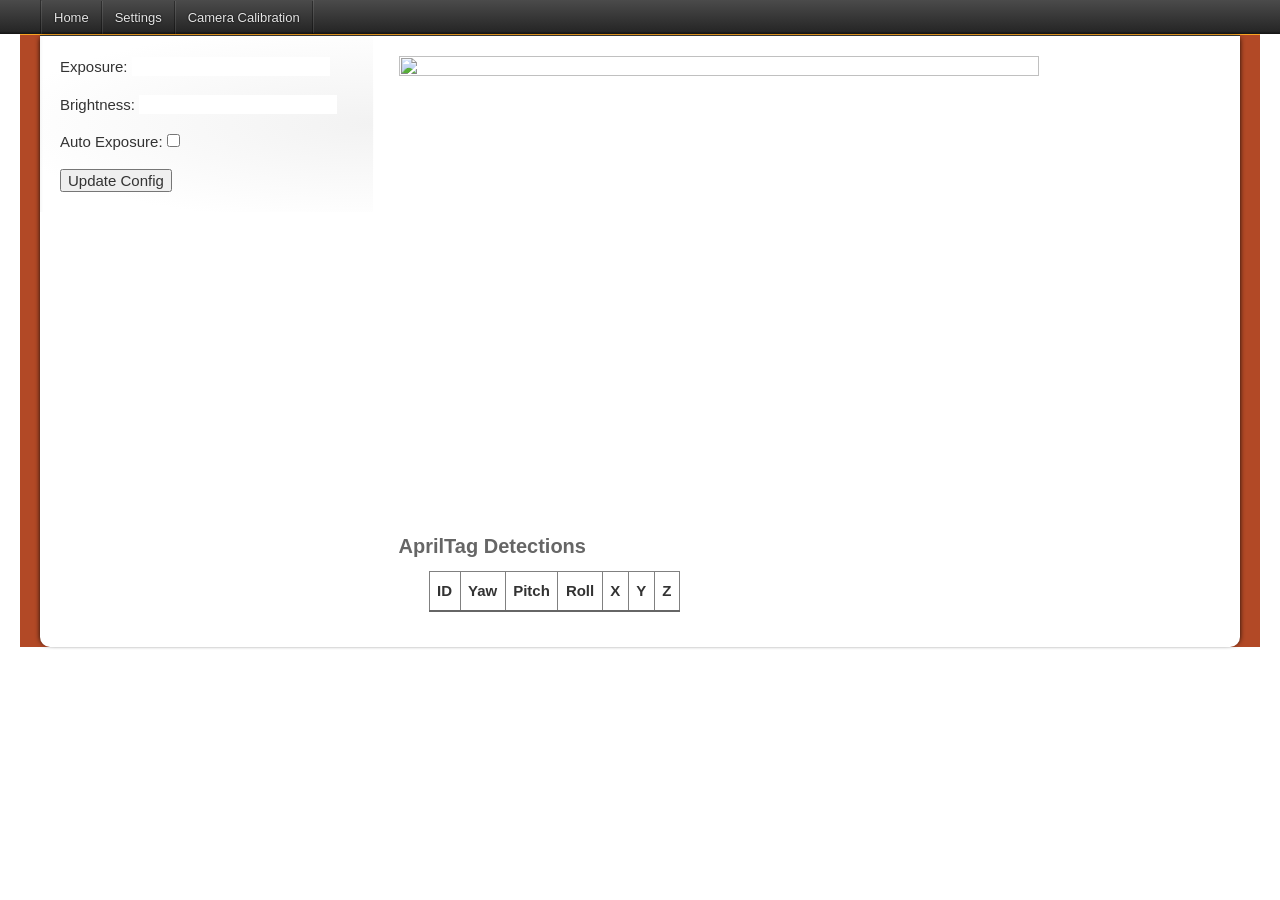
==== webui/index.html @ cf1bc8a0 "initial commit" ====
<!DOCTYPE html>
<html lang="en">

<head>
    <meta charset="UTF-8">
    <meta name="viewport" content="width=device-width, initial-scale=1.0">
    <title>Document</title>
    <script src="js/jquery.js"></script>
    <script src="js/jquery-ui.js"></script>
    <link href="css/jquery-ui.css" rel="stylesheet">
    <link href="css/base.css" rel="stylesheet">
</head>

<body
    class="api jquery-ui wp-singular post-template-default single single-post postid-136 single-format-standard wp-theme-jquery wp-child-theme-apijqueryuicom single-author singular">
    <header>
        <section id="global-nav">
            <nav>
                <div class="constrain">
                    <ul>
                        <li class="project"><a href="/">Home</a></li>
                        <li class="project"><a href="settings.html">Settings</a></li>
                        <li class="project"><a href="cameracalibration.html">Camera Calibration</a></li>
                    </ul>
                </div>
            </nav>
        </section>
    </header>
    <div id="container" class="constrain">
        <div id="content-wrapper" class="clearfix row">
            <div class="content-right twelve columns">
                <div id="content">
                    <img src="" id="mjpegStream" width="640" height="480">
                    <h3>AprilTag Detections</h3>
                    <table id="detectionsTable" border="1">
                        <thead>
                            <tr>
                                <th>ID</th>
                                <th>Yaw</th> <!-- ypr -->
                                <th>Pitch</th>
                                <th>Roll</th>
                                <th>X</th>
                                <th>Y</th>
                                <th>Z</th>
                            </tr>
                        </thead>
                        <tbody></tbody>
                    </table>
                </div>
                <div id="sidebar" class="widget-area">
                    <aside class="widget">
                        <p>
                            <label for="exposure-amount">Exposure:</label>
                            <input type="text" id="exposure-amount" readonly=""
                                style="border:0; color:#f6931f; font-weight:bold;">
                        </p>

                        <div id="exposure"></div>
                    </aside>

                    <aside class="widget">
                        <p>
                            <label for="brightness-amount">Brightness:</label>
                            <input type="text" id="brightness-amount" readonly=""
                                style="border:0; color:#f6931f; font-weight:bold;">
                        </p>

                        <div id="brightness"></div>
                    </aside>

                    <aside class="widget">
                        <p>
                            <label for="autoexposure">Auto Exposure:</label>
                            <input type="checkbox" id="autoexposure">
                        </p>
                    </aside>

                    <aside class="widget">
                        <button id="updateConfigButton" onclick="updateConfigFromSliders()">Update Config</button>
                    </aside>
                </div>
            </div>
        </div>
    </div>
    <script>
        $(function () {
            $("#exposure").slider({
                range: "min",
                value: 25,
                min: -100,
                max: 100,
                slide: function (event, ui) {
                    $("#exposure-amount").val("" + ui.value);
                }
            });
            $("#exposure-amount").val("" + $("#exposure").slider("value"));
        });

        $(function () {
            $("#brightness").slider({
                range: "min",
                value: 50,
                min: -64,
                max: 64,
                slide: function (event, ui) {
                    $("#brightness-amount").val("" + ui.value);
                }
            });
            $("#brightness-amount").val("" + $("#brightness").slider("value"));
        });

        // autoexposure checkbox, on for autoexposure, off for manual exposure
        $(function () {
            $("#autoexposure").change(function () {
                const isChecked = $(this).is(":checked");
                updateConfigKey('camera_autoexposure', isChecked ? 3.0 : 0.0);
                queueCameraSettingsRefresh();
            });
        });
    

        async function fetchPoses() {
            try {
                const response = await fetch('/api/estimatedpose');
                const data = await response.json();
                console.log(data);
                return data.poses;
            } catch (error) {
                console.error('Error fetching estimated poses:', error);
                return null;
            }
        }

        function updateDetectionsTable(poses) {
            const tbody = document.getElementById('detectionsTable').getElementsByTagName('tbody')[0];
            tbody.innerHTML = ''; // Clear existing rows
            if (poses.length > 0) {
                poses.forEach(pose => {
                    const row = tbody.insertRow();
                    row.insertCell().textContent = pose.id;
                    const eulerAngles = rotationMatrixToEulerAngles(pose.rotation);
                    row.insertCell().textContent = eulerAngles[0].toFixed(2);
                    row.insertCell().textContent = eulerAngles[1].toFixed(2);
                    row.insertCell().textContent = eulerAngles[2].toFixed(2);
                    const translations = pose.translation;
                    row.insertCell().textContent = translations[0].toFixed(2);
                    row.insertCell().textContent = translations[1].toFixed(2);
                    row.insertCell().textContent = translations[2].toFixed(2);
                });
            }
        }

        function rotationMatrixToEulerAngles(R) {
            const sy = Math.sqrt(R[0][0] * R[0][0] + R[1][0] * R[1][0]);
            let x, y, z;
            if (sy < 1e-6) { // singular
                x = Math.atan2(-R[1][2], R[1][1]);
                y = Math.atan2(-R[2][0], sy);
                z = 0;
            } else {
                x = Math.atan2(R[2][1], R[2][2]);
                y = Math.atan2(-R[2][0], sy);
                z = Math.atan2(R[1][0], R[0][0]);
            }
            return [x, y, z];
        }

        async function fetchStreamPort() {
            try {
                const response = await fetch('/streamport');
                const data = await response.json();
                console.log(data.port);
                return data.port;
            } catch (error) {
                console.error('Error fetching stream port:', error);
                return null;
            }
        }
        async function startStream() {
            const port = await fetchStreamPort();
            if (port) {
                document.getElementById('mjpegStream').src = '//' + window.location.hostname + ':' + port + '/';
            } else {
                console.error('Failed to fetch stream port.');
            }

            try {
                await fetch('/stream');
            } catch (error) {
                console.error('Error starting stream:', error);
            }
        }

        async function getConfigKey(key) {
            try {
                const response = await fetch('/getconfig');
                const data = await response.json();
                console.log(data);
                return data[key];
            } catch (error) {
                console.error('Error fetching config:', error);
                return null;
            }
        }

        function populateSliders() {
            getConfigKey('camera_exposure').then(value => {
                if (value !== null) {
                    $("#exposure").slider("value", value);
                    $("#exposure-amount").val("" + value);
                }
            });

            getConfigKey('camera_brightness').then(value => {
                if (value !== null) {
                    $("#brightness").slider("value", value * 100); // Assuming brightness is 0.0-1.0
                    $("#brightness-amount").val("" + (value * 100));
                }
            });

            getConfigKey('camera_autoexposure').then(value => {
                if (value !== null) {
                    // 3 is auto, 0 is manual. those are the only values that it could be
                    const isAuto = (value === 0.0);
                    $("#autoexposure").prop("checked", isAuto);
                }
            });
        }

        async function updateConfigKey(key, value) {
            try {
                const response = await fetch('/api/config', {
                    method: 'POST',
                    headers: {
                        'Content-Type': 'application/json'
                    },
                    // Computed property name [key] fixes the issue
                    body: JSON.stringify({ [key]: value })
                });
                if (!response.ok) {
                    console.error('Failed to update config key:', key);
                }
            } catch (error) {
                console.error('Error updating config key:', error);
            }
        }


        async function queueCameraSettingsRefresh() {
            try {
                const response = await fetch('/queuecamerasettingsrefresh');
                if (!response.ok) {
                    console.error('Failed to queue camera settings refresh.');
                }
            } catch (error) {
                console.error('Error queuing camera settings refresh:', error);
            }
        }

        function updateConfigFromSliders() {
            const exposureValue = $("#exposure").slider("value");
            const brightnessValue = $("#brightness").slider("value");
            const autoexposureValue = $("#autoexposure").is(":checked") ? 3.0 : 0.0; // 3.0 for auto, 0.0 for manual

            updateConfigKey('camera_exposure', exposureValue);
            updateConfigKey('camera_brightness', brightnessValue);
            updateConfigKey('camera_autoexposure', autoexposureValue);

            // Queue camera settings refresh
            queueCameraSettingsRefresh();
        }

        startStream();
        populateSliders();

        // update the table every second
        setInterval(async () => {
            const poses = await fetchPoses();
            updateDetectionsTable(poses);
        }, 1000);
    </script>
</body>

</html>
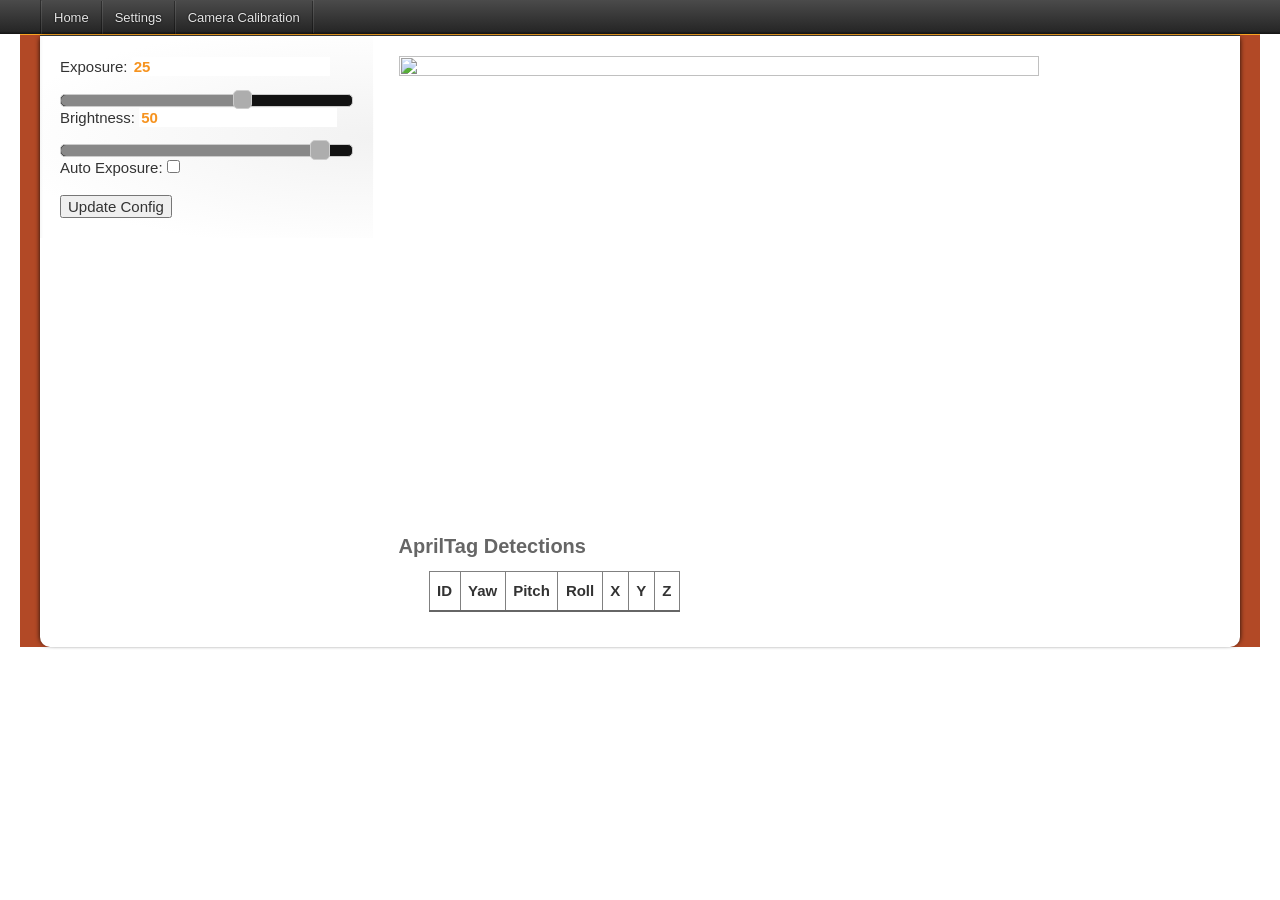
==== commit 7e6a2b1f: "charuco calibration works" ====
--- a/webui/index.html
+++ b/webui/index.html
@@ -1,284 +1,284 @@
-<!DOCTYPE html>
-<html lang="en">
-
-<head>
-    <meta charset="UTF-8">
-    <meta name="viewport" content="width=device-width, initial-scale=1.0">
-    <title>Document</title>
-    <script src="js/jquery.js"></script>
-    <script src="js/jquery-ui.js"></script>
-    <link href="css/jquery-ui.css" rel="stylesheet">
-    <link href="css/base.css" rel="stylesheet">
-</head>
-
-<body
-    class="api jquery-ui wp-singular post-template-default single single-post postid-136 single-format-standard wp-theme-jquery wp-child-theme-apijqueryuicom single-author singular">
-    <header>
-        <section id="global-nav">
-            <nav>
-                <div class="constrain">
-                    <ul>
-                        <li class="project"><a href="/">Home</a></li>
-                        <li class="project"><a href="settings.html">Settings</a></li>
-                        <li class="project"><a href="cameracalibration.html">Camera Calibration</a></li>
-                    </ul>
-                </div>
-            </nav>
-        </section>
-    </header>
-    <div id="container" class="constrain">
-        <div id="content-wrapper" class="clearfix row">
-            <div class="content-right twelve columns">
-                <div id="content">
-                    <img src="" id="mjpegStream" width="640" height="480">
-                    <h3>AprilTag Detections</h3>
-                    <table id="detectionsTable" border="1">
-                        <thead>
-                            <tr>
-                                <th>ID</th>
-                                <th>Yaw</th> <!-- ypr -->
-                                <th>Pitch</th>
-                                <th>Roll</th>
-                                <th>X</th>
-                                <th>Y</th>
-                                <th>Z</th>
-                            </tr>
-                        </thead>
-                        <tbody></tbody>
-                    </table>
-                </div>
-                <div id="sidebar" class="widget-area">
-                    <aside class="widget">
-                        <p>
-                            <label for="exposure-amount">Exposure:</label>
-                            <input type="text" id="exposure-amount" readonly=""
-                                style="border:0; color:#f6931f; font-weight:bold;">
-                        </p>
-
-                        <div id="exposure"></div>
-                    </aside>
-
-                    <aside class="widget">
-                        <p>
-                            <label for="brightness-amount">Brightness:</label>
-                            <input type="text" id="brightness-amount" readonly=""
-                                style="border:0; color:#f6931f; font-weight:bold;">
-                        </p>
-
-                        <div id="brightness"></div>
-                    </aside>
-
-                    <aside class="widget">
-                        <p>
-                            <label for="autoexposure">Auto Exposure:</label>
-                            <input type="checkbox" id="autoexposure">
-                        </p>
-                    </aside>
-
-                    <aside class="widget">
-                        <button id="updateConfigButton" onclick="updateConfigFromSliders()">Update Config</button>
-                    </aside>
-                </div>
-            </div>
-        </div>
-    </div>
-    <script>
-        $(function () {
-            $("#exposure").slider({
-                range: "min",
-                value: 25,
-                min: -100,
-                max: 100,
-                slide: function (event, ui) {
-                    $("#exposure-amount").val("" + ui.value);
-                }
-            });
-            $("#exposure-amount").val("" + $("#exposure").slider("value"));
-        });
-
-        $(function () {
-            $("#brightness").slider({
-                range: "min",
-                value: 50,
-                min: -64,
-                max: 64,
-                slide: function (event, ui) {
-                    $("#brightness-amount").val("" + ui.value);
-                }
-            });
-            $("#brightness-amount").val("" + $("#brightness").slider("value"));
-        });
-
-        // autoexposure checkbox, on for autoexposure, off for manual exposure
-        $(function () {
-            $("#autoexposure").change(function () {
-                const isChecked = $(this).is(":checked");
-                updateConfigKey('camera_autoexposure', isChecked ? 3.0 : 0.0);
-                queueCameraSettingsRefresh();
-            });
-        });
-    
-
-        async function fetchPoses() {
-            try {
-                const response = await fetch('/api/estimatedpose');
-                const data = await response.json();
-                console.log(data);
-                return data.poses;
-            } catch (error) {
-                console.error('Error fetching estimated poses:', error);
-                return null;
-            }
-        }
-
-        function updateDetectionsTable(poses) {
-            const tbody = document.getElementById('detectionsTable').getElementsByTagName('tbody')[0];
-            tbody.innerHTML = ''; // Clear existing rows
-            if (poses.length > 0) {
-                poses.forEach(pose => {
-                    const row = tbody.insertRow();
-                    row.insertCell().textContent = pose.id;
-                    const eulerAngles = rotationMatrixToEulerAngles(pose.rotation);
-                    row.insertCell().textContent = eulerAngles[0].toFixed(2);
-                    row.insertCell().textContent = eulerAngles[1].toFixed(2);
-                    row.insertCell().textContent = eulerAngles[2].toFixed(2);
-                    const translations = pose.translation;
-                    row.insertCell().textContent = translations[0].toFixed(2);
-                    row.insertCell().textContent = translations[1].toFixed(2);
-                    row.insertCell().textContent = translations[2].toFixed(2);
-                });
-            }
-        }
-
-        function rotationMatrixToEulerAngles(R) {
-            const sy = Math.sqrt(R[0][0] * R[0][0] + R[1][0] * R[1][0]);
-            let x, y, z;
-            if (sy < 1e-6) { // singular
-                x = Math.atan2(-R[1][2], R[1][1]);
-                y = Math.atan2(-R[2][0], sy);
-                z = 0;
-            } else {
-                x = Math.atan2(R[2][1], R[2][2]);
-                y = Math.atan2(-R[2][0], sy);
-                z = Math.atan2(R[1][0], R[0][0]);
-            }
-            return [x, y, z];
-        }
-
-        async function fetchStreamPort() {
-            try {
-                const response = await fetch('/streamport');
-                const data = await response.json();
-                console.log(data.port);
-                return data.port;
-            } catch (error) {
-                console.error('Error fetching stream port:', error);
-                return null;
-            }
-        }
-        async function startStream() {
-            const port = await fetchStreamPort();
-            if (port) {
-                document.getElementById('mjpegStream').src = '//' + window.location.hostname + ':' + port + '/';
-            } else {
-                console.error('Failed to fetch stream port.');
-            }
-
-            try {
-                await fetch('/stream');
-            } catch (error) {
-                console.error('Error starting stream:', error);
-            }
-        }
-
-        async function getConfigKey(key) {
-            try {
-                const response = await fetch('/getconfig');
-                const data = await response.json();
-                console.log(data);
-                return data[key];
-            } catch (error) {
-                console.error('Error fetching config:', error);
-                return null;
-            }
-        }
-
-        function populateSliders() {
-            getConfigKey('camera_exposure').then(value => {
-                if (value !== null) {
-                    $("#exposure").slider("value", value);
-                    $("#exposure-amount").val("" + value);
-                }
-            });
-
-            getConfigKey('camera_brightness').then(value => {
-                if (value !== null) {
-                    $("#brightness").slider("value", value * 100); // Assuming brightness is 0.0-1.0
-                    $("#brightness-amount").val("" + (value * 100));
-                }
-            });
-
-            getConfigKey('camera_autoexposure').then(value => {
-                if (value !== null) {
-                    // 3 is auto, 0 is manual. those are the only values that it could be
-                    const isAuto = (value === 0.0);
-                    $("#autoexposure").prop("checked", isAuto);
-                }
-            });
-        }
-
-        async function updateConfigKey(key, value) {
-            try {
-                const response = await fetch('/api/config', {
-                    method: 'POST',
-                    headers: {
-                        'Content-Type': 'application/json'
-                    },
-                    // Computed property name [key] fixes the issue
-                    body: JSON.stringify({ [key]: value })
-                });
-                if (!response.ok) {
-                    console.error('Failed to update config key:', key);
-                }
-            } catch (error) {
-                console.error('Error updating config key:', error);
-            }
-        }
-
-
-        async function queueCameraSettingsRefresh() {
-            try {
-                const response = await fetch('/queuecamerasettingsrefresh');
-                if (!response.ok) {
-                    console.error('Failed to queue camera settings refresh.');
-                }
-            } catch (error) {
-                console.error('Error queuing camera settings refresh:', error);
-            }
-        }
-
-        function updateConfigFromSliders() {
-            const exposureValue = $("#exposure").slider("value");
-            const brightnessValue = $("#brightness").slider("value");
-            const autoexposureValue = $("#autoexposure").is(":checked") ? 3.0 : 0.0; // 3.0 for auto, 0.0 for manual
-
-            updateConfigKey('camera_exposure', exposureValue);
-            updateConfigKey('camera_brightness', brightnessValue);
-            updateConfigKey('camera_autoexposure', autoexposureValue);
-
-            // Queue camera settings refresh
-            queueCameraSettingsRefresh();
-        }
-
-        startStream();
-        populateSliders();
-
-        // update the table every second
-        setInterval(async () => {
-            const poses = await fetchPoses();
-            updateDetectionsTable(poses);
-        }, 1000);
-    </script>
-</body>
-
+<!DOCTYPE html>
+<html lang="en">
+
+<head>
+    <meta charset="UTF-8">
+    <meta name="viewport" content="width=device-width, initial-scale=1.0">
+    <title>Document</title>
+    <script src="js/jquery.js"></script>
+    <script src="js/jquery-ui.js"></script>
+    <link href="css/jquery-ui.css" rel="stylesheet">
+    <link href="css/base.css" rel="stylesheet">
+</head>
+
+<body
+    class="api jquery-ui wp-singular post-template-default single single-post postid-136 single-format-standard wp-theme-jquery wp-child-theme-apijqueryuicom single-author singular">
+    <header>
+        <section id="global-nav">
+            <nav>
+                <div class="constrain">
+                    <ul>
+                        <li class="project"><a href="/">Home</a></li>
+                        <li class="project"><a href="settings.html">Settings</a></li>
+                        <li class="project"><a href="cameracalibration.html">Camera Calibration</a></li>
+                    </ul>
+                </div>
+            </nav>
+        </section>
+    </header>
+    <div id="container" class="constrain">
+        <div id="content-wrapper" class="clearfix row">
+            <div class="content-right twelve columns">
+                <div id="content">
+                    <img src="" id="mjpegStream" width="640" height="480">
+                    <h3>AprilTag Detections</h3>
+                    <table id="detectionsTable" border="1">
+                        <thead>
+                            <tr>
+                                <th>ID</th>
+                                <th>Yaw</th> <!-- ypr -->
+                                <th>Pitch</th>
+                                <th>Roll</th>
+                                <th>X</th>
+                                <th>Y</th>
+                                <th>Z</th>
+                            </tr>
+                        </thead>
+                        <tbody></tbody>
+                    </table>
+                </div>
+                <div id="sidebar" class="widget-area">
+                    <aside class="widget">
+                        <p>
+                            <label for="exposure-amount">Exposure:</label>
+                            <input type="text" id="exposure-amount" readonly=""
+                                style="border:0; color:#f6931f; font-weight:bold;">
+                        </p>
+
+                        <div id="exposure"></div>
+                    </aside>
+
+                    <aside class="widget">
+                        <p>
+                            <label for="brightness-amount">Brightness:</label>
+                            <input type="text" id="brightness-amount" readonly=""
+                                style="border:0; color:#f6931f; font-weight:bold;">
+                        </p>
+
+                        <div id="brightness"></div>
+                    </aside>
+
+                    <aside class="widget">
+                        <p>
+                            <label for="autoexposure">Auto Exposure:</label>
+                            <input type="checkbox" id="autoexposure">
+                        </p>
+                    </aside>
+
+                    <aside class="widget">
+                        <button id="updateConfigButton" onclick="updateConfigFromSliders()">Update Config</button>
+                    </aside>
+                </div>
+            </div>
+        </div>
+    </div>
+    <script>
+        $(function () {
+            $("#exposure").slider({
+                range: "min",
+                value: 25,
+                min: -100,
+                max: 100,
+                slide: function (event, ui) {
+                    $("#exposure-amount").val("" + ui.value);
+                }
+            });
+            $("#exposure-amount").val("" + $("#exposure").slider("value"));
+        });
+
+        $(function () {
+            $("#brightness").slider({
+                range: "min",
+                value: 50,
+                min: -64,
+                max: 64,
+                slide: function (event, ui) {
+                    $("#brightness-amount").val("" + ui.value);
+                }
+            });
+            $("#brightness-amount").val("" + $("#brightness").slider("value"));
+        });
+
+        // autoexposure checkbox, on for autoexposure, off for manual exposure
+        $(function () {
+            $("#autoexposure").change(function () {
+                const isChecked = $(this).is(":checked");
+                updateConfigKey('camera_autoexposure', isChecked ? 3.0 : 0.0);
+                queueCameraSettingsRefresh();
+            });
+        });
+    
+
+        async function fetchPoses() {
+            try {
+                const response = await fetch('/api/estimatedpose');
+                const data = await response.json();
+                console.log(data);
+                return data.poses;
+            } catch (error) {
+                console.error('Error fetching estimated poses:', error);
+                return null;
+            }
+        }
+
+        function updateDetectionsTable(poses) {
+            const tbody = document.getElementById('detectionsTable').getElementsByTagName('tbody')[0];
+            tbody.innerHTML = ''; // Clear existing rows
+            if (poses.length > 0) {
+                poses.forEach(pose => {
+                    const row = tbody.insertRow();
+                    row.insertCell().textContent = pose.id;
+                    const eulerAngles = rotationMatrixToEulerAngles(pose.rotation);
+                    row.insertCell().textContent = eulerAngles[0].toFixed(2);
+                    row.insertCell().textContent = eulerAngles[1].toFixed(2);
+                    row.insertCell().textContent = eulerAngles[2].toFixed(2);
+                    const translations = pose.translation;
+                    row.insertCell().textContent = translations[0].toFixed(2);
+                    row.insertCell().textContent = translations[1].toFixed(2);
+                    row.insertCell().textContent = translations[2].toFixed(2);
+                });
+            }
+        }
+
+        function rotationMatrixToEulerAngles(R) {
+            const sy = Math.sqrt(R[0][0] * R[0][0] + R[1][0] * R[1][0]);
+            let x, y, z;
+            if (sy < 1e-6) { // singular
+                x = Math.atan2(-R[1][2], R[1][1]);
+                y = Math.atan2(-R[2][0], sy);
+                z = 0;
+            } else {
+                x = Math.atan2(R[2][1], R[2][2]);
+                y = Math.atan2(-R[2][0], sy);
+                z = Math.atan2(R[1][0], R[0][0]);
+            }
+            return [x, y, z];
+        }
+
+        async function fetchStreamPort() {
+            try {
+                const response = await fetch('/streamport');
+                const data = await response.json();
+                console.log(data.port);
+                return data.port;
+            } catch (error) {
+                console.error('Error fetching stream port:', error);
+                return null;
+            }
+        }
+        async function startStream() {
+            const port = await fetchStreamPort();
+            if (port) {
+                document.getElementById('mjpegStream').src = '//' + window.location.hostname + ':' + port + '/';
+            } else {
+                console.error('Failed to fetch stream port.');
+            }
+
+            try {
+                await fetch('/stream');
+            } catch (error) {
+                console.error('Error starting stream:', error);
+            }
+        }
+
+        async function getConfigKey(key) {
+            try {
+                const response = await fetch('/getconfig');
+                const data = await response.json();
+                console.log(data);
+                return data[key];
+            } catch (error) {
+                console.error('Error fetching config:', error);
+                return null;
+            }
+        }
+
+        function populateSliders() {
+            getConfigKey('camera_exposure').then(value => {
+                if (value !== null) {
+                    $("#exposure").slider("value", value);
+                    $("#exposure-amount").val("" + value);
+                }
+            });
+
+            getConfigKey('camera_brightness').then(value => {
+                if (value !== null) {
+                    $("#brightness").slider("value", value * 100); // Assuming brightness is 0.0-1.0
+                    $("#brightness-amount").val("" + (value * 100));
+                }
+            });
+
+            getConfigKey('camera_autoexposure').then(value => {
+                if (value !== null) {
+                    // 3 is auto, 0 is manual. those are the only values that it could be
+                    const isAuto = (value === 0.0);
+                    $("#autoexposure").prop("checked", isAuto);
+                }
+            });
+        }
+
+        async function updateConfigKey(key, value) {
+            try {
+                const response = await fetch('/api/config', {
+                    method: 'POST',
+                    headers: {
+                        'Content-Type': 'application/json'
+                    },
+                    // Computed property name [key] fixes the issue
+                    body: JSON.stringify({ [key]: value })
+                });
+                if (!response.ok) {
+                    console.error('Failed to update config key:', key);
+                }
+            } catch (error) {
+                console.error('Error updating config key:', error);
+            }
+        }
+
+
+        async function queueCameraSettingsRefresh() {
+            try {
+                const response = await fetch('/queuecamerasettingsrefresh');
+                if (!response.ok) {
+                    console.error('Failed to queue camera settings refresh.');
+                }
+            } catch (error) {
+                console.error('Error queuing camera settings refresh:', error);
+            }
+        }
+
+        function updateConfigFromSliders() {
+            const exposureValue = $("#exposure").slider("value");
+            const brightnessValue = $("#brightness").slider("value");
+            const autoexposureValue = $("#autoexposure").is(":checked") ? 3.0 : 0.0; // 3.0 for auto, 0.0 for manual
+
+            updateConfigKey('camera_exposure', exposureValue);
+            updateConfigKey('camera_brightness', brightnessValue);
+            updateConfigKey('camera_autoexposure', autoexposureValue);
+
+            // Queue camera settings refresh
+            queueCameraSettingsRefresh();
+        }
+
+        startStream();
+        populateSliders();
+
+        // update the table every second
+        setInterval(async () => {
+            const poses = await fetchPoses();
+            updateDetectionsTable(poses);
+        }, 1000);
+    </script>
+</body>
+
 </html>
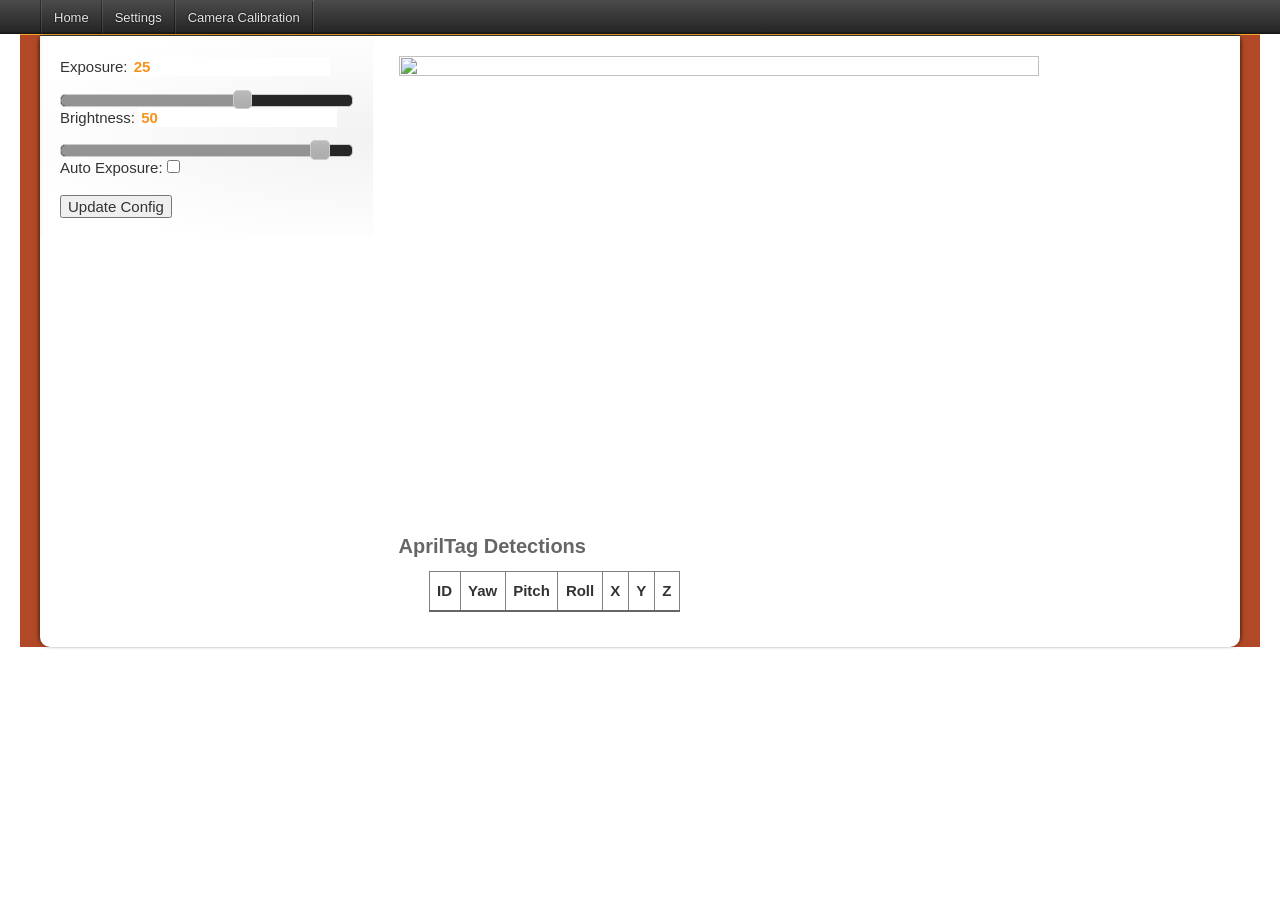
==== commit 5037a4ca: "add networktables library" ====
--- a/webui/index.html
+++ b/webui/index.html
@@ -4,7 +4,7 @@
 <head>
     <meta charset="UTF-8">
     <meta name="viewport" content="width=device-width, initial-scale=1.0">
-    <title>Document</title>
+    <title>Apriltag</title>
     <script src="js/jquery.js"></script>
     <script src="js/jquery-ui.js"></script>
     <link href="css/jquery-ui.css" rel="stylesheet">
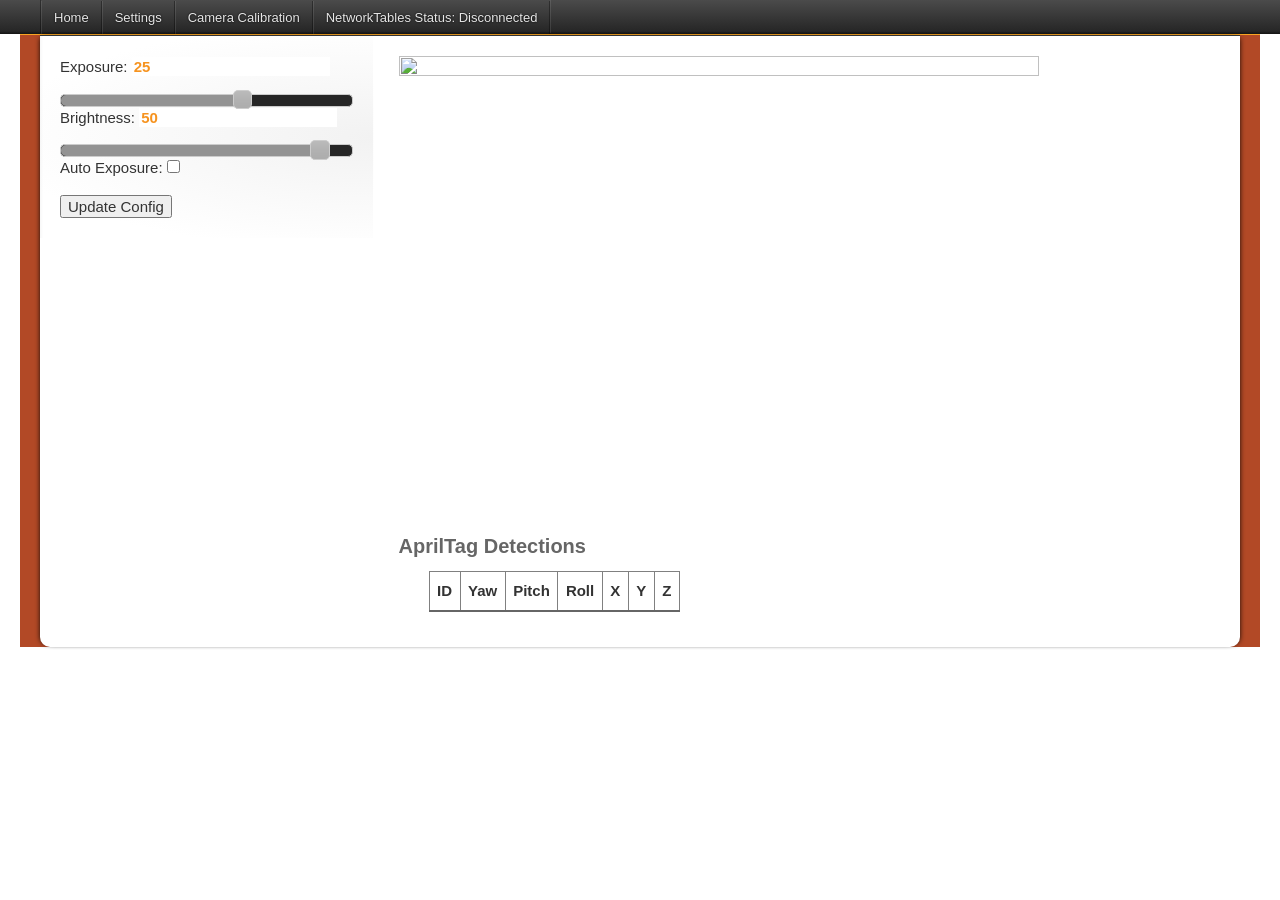
==== commit 511f13ee: "add nt4 support and better error handling" ====
--- a/webui/index.html
+++ b/webui/index.html
@@ -21,6 +21,7 @@
                         <li class="project"><a href="/">Home</a></li>
                         <li class="project"><a href="settings.html">Settings</a></li>
                         <li class="project"><a href="cameracalibration.html">Camera Calibration</a></li>
+                        <li class="project"><a>NetworkTables Status: <span id="ntStatus">Disconnected</span></a></li>
                     </ul>
                 </div>
             </nav>
@@ -270,6 +271,26 @@
             queueCameraSettingsRefresh();
         }
 
+        async function updateNetworkTablesStatus() {
+            try {
+                const response = await fetch('/ntstatus');
+                const data = await response.json();
+                const statusElement = document.getElementById('ntStatus');
+                if (data.state == "connected") {
+                    statusElement.textContent = 'Connected';
+                    statusElement.style.color = 'green';
+                } else if (data.state == "connecting") {
+                    statusElement.textContent = 'Connecting';
+                    statusElement.style.color = 'orange';
+                } else {
+                    statusElement.textContent = 'Disconnected';
+                    statusElement.style.color = 'red';
+                }
+            } catch (error) {
+                console.error('Error fetching NetworkTables status:', error);
+            }
+        }
+
         startStream();
         populateSliders();
 
@@ -278,6 +299,12 @@
             const poses = await fetchPoses();
             updateDetectionsTable(poses);
         }, 1000);
+
+        // update the NetworkTables status every 5 seconds
+        setInterval(async () => {
+            await updateNetworkTablesStatus();
+        }, 5000);
+
     </script>
 </body>
 
